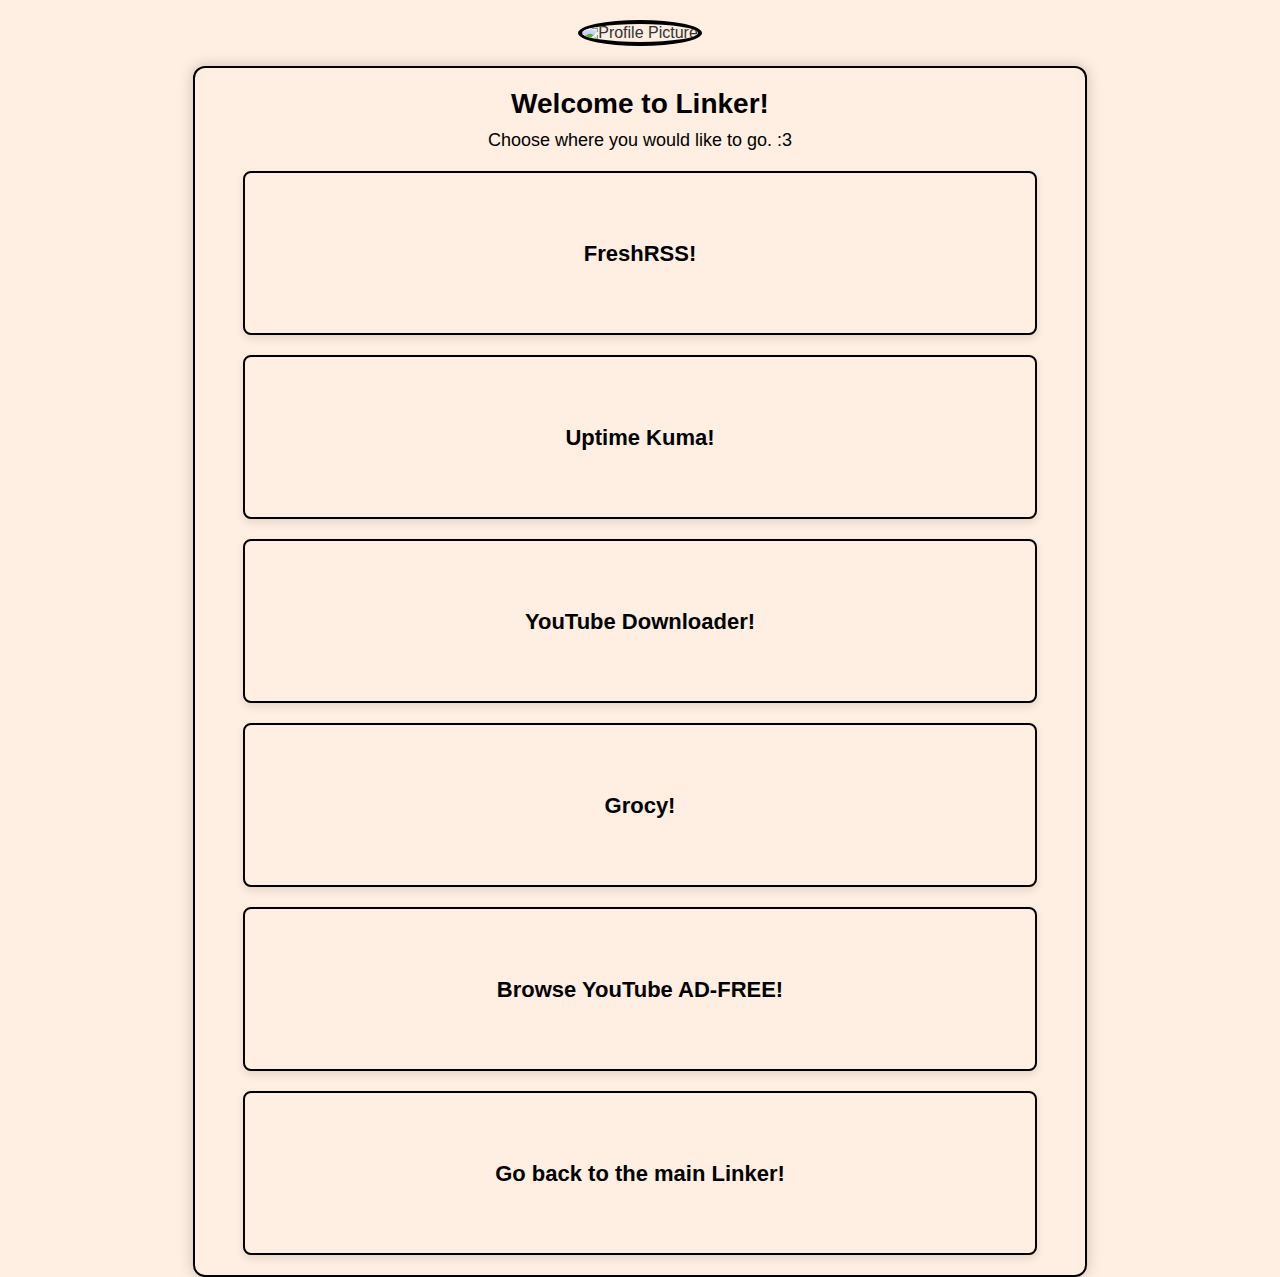
==== index.html @ 7575e13b "Update index.html" ====
<!DOCTYPE html>
<html lang="en">
<head>
    <meta charset="UTF-8">
    <meta name="viewport" content="width=device-width, initial-scale=1.0">
    <title>Linker!</title>
    <link rel="stylesheet" href="styles.css">
</head>
<body>
    <div class="profile">
        <img src="https://ugc.production.linktr.ee/a45732dd-6a2a-440a-bc1a-629f1e237f3e_PXL-20240806-003012967.jpeg" alt="Profile Picture">
    </div>
    <div class="container">
        <header>
            <h1>Welcome to Linker!</h1>
            <p>Choose where you would like to go. :3</p>
        </header>
        
        <main>
            <div class="link-grid">
                <a href="http://nasbitsdesktop/i/" class="tile">FreshRSS!</a>
                <a href="nasbitsdesktop:3001" class="tile">Uptime Kuma!</a>
                <a href="http://nasbitsdesktop:8998/" class="tile">YouTube Downloader!</a>
                <a href="nasbitsdesktop:9283" class="tile">Grocy!</a>
                <a href="nasbitsdesktop:3000" class= "tile">Browse YouTube AD-FREE!</a>
                <a href="https://nasbitsdesktop.github.io/linker/" class= "tile">Go back to the main Linker!</a>
            </div>
        </main>
     
    </div>
</body>
</html>
---- styles.css ----
body {
    font-family: 'Arial', sans-serif;
    background-color: #ffeee2; /* Pastel background */
    color: #333;
    margin: 0;
    padding: 0;
    height: 100vh; /* Full viewport height */
    display: flex;
    flex-direction: column;
}

.profile {
    text-align: center;
    margin: 20px auto;
}

.profile img {
    border-radius: 50%;
    width: 150px; /* Adjust size as needed */
    height: 150px;
    object-fit: cover;
    border: 4px solid #000; /* Black border */
}

.container {
    max-width: 850px; /* Increased max width */
    margin: 0 auto;
    padding: 20px;
    background-color: #ffeee2; /* Pastel background */
    box-shadow: 0 0 15px rgba(0, 0, 0, 0.2);
    border-radius: 12px;
    border: 2px solid #000; /* Black outline */
    flex: 1; /* Allows the container to grow and fill available space */
    display: flex;
    flex-direction: column;
    justify-content: space-between; /* Pushes content to the top */
    /* You might want to add this to ensure the container uses the full width */
    width: 100%; /* Full width */
}


header {
    text-align: center;
    margin-bottom: 20px;
}

header h1 {
    margin: 0;
    font-size: 28px;
    color: #000; /* Black text */
}

header p {
    margin: 10px 0 0;
    font-size: 18px;
    color: #000; /* Black text */
}

main {
    text-align: center;
    flex: 1;
}

.link-grid {
    display: flex;
    flex-direction: column; /* Stack tiles top-to-bottom */
    align-items: center;
    gap: 20px;
    /* Adjust the max width for the grid container to be wider */
    max-width: 750px; /* Adjust this value as needed */
    margin: 0 auto; /* Center the grid */
}

.tile {
    display: block;
    width: 100%; /* Full width of the container */
    max-width: 800px; /* Increased max width */
    height: 120px; /* Increased height for better visibility */
    background-color: #ffeee2; /* Tile color */
    color: #000; /* Black text */
    text-decoration: none;
    padding: 20px;
    border: 2px solid #000; /* Black outline */
    border-radius: 8px;
    box-shadow: 0 4px 8px rgba(0, 0, 0, 0.1);
    transition: transform 0.3s ease, background-color 0.3s ease;
    font-size: 22px; /* Larger font size */
    font-weight: bold; /* Bold text */
    line-height: 1.5;
    text-align: center; /* Centered text */
    display: flex;
    justify-content: center;
    align-items: center;
}

.tile:hover {
    transform: scale(1.05);
    background-color: #f8bbd0; /* Slightly darker pink for hover */
}

footer {
    text-align: center;
    font-size: 16px;
    color: #000; /* Black text */
    margin-bottom: 20px;
}
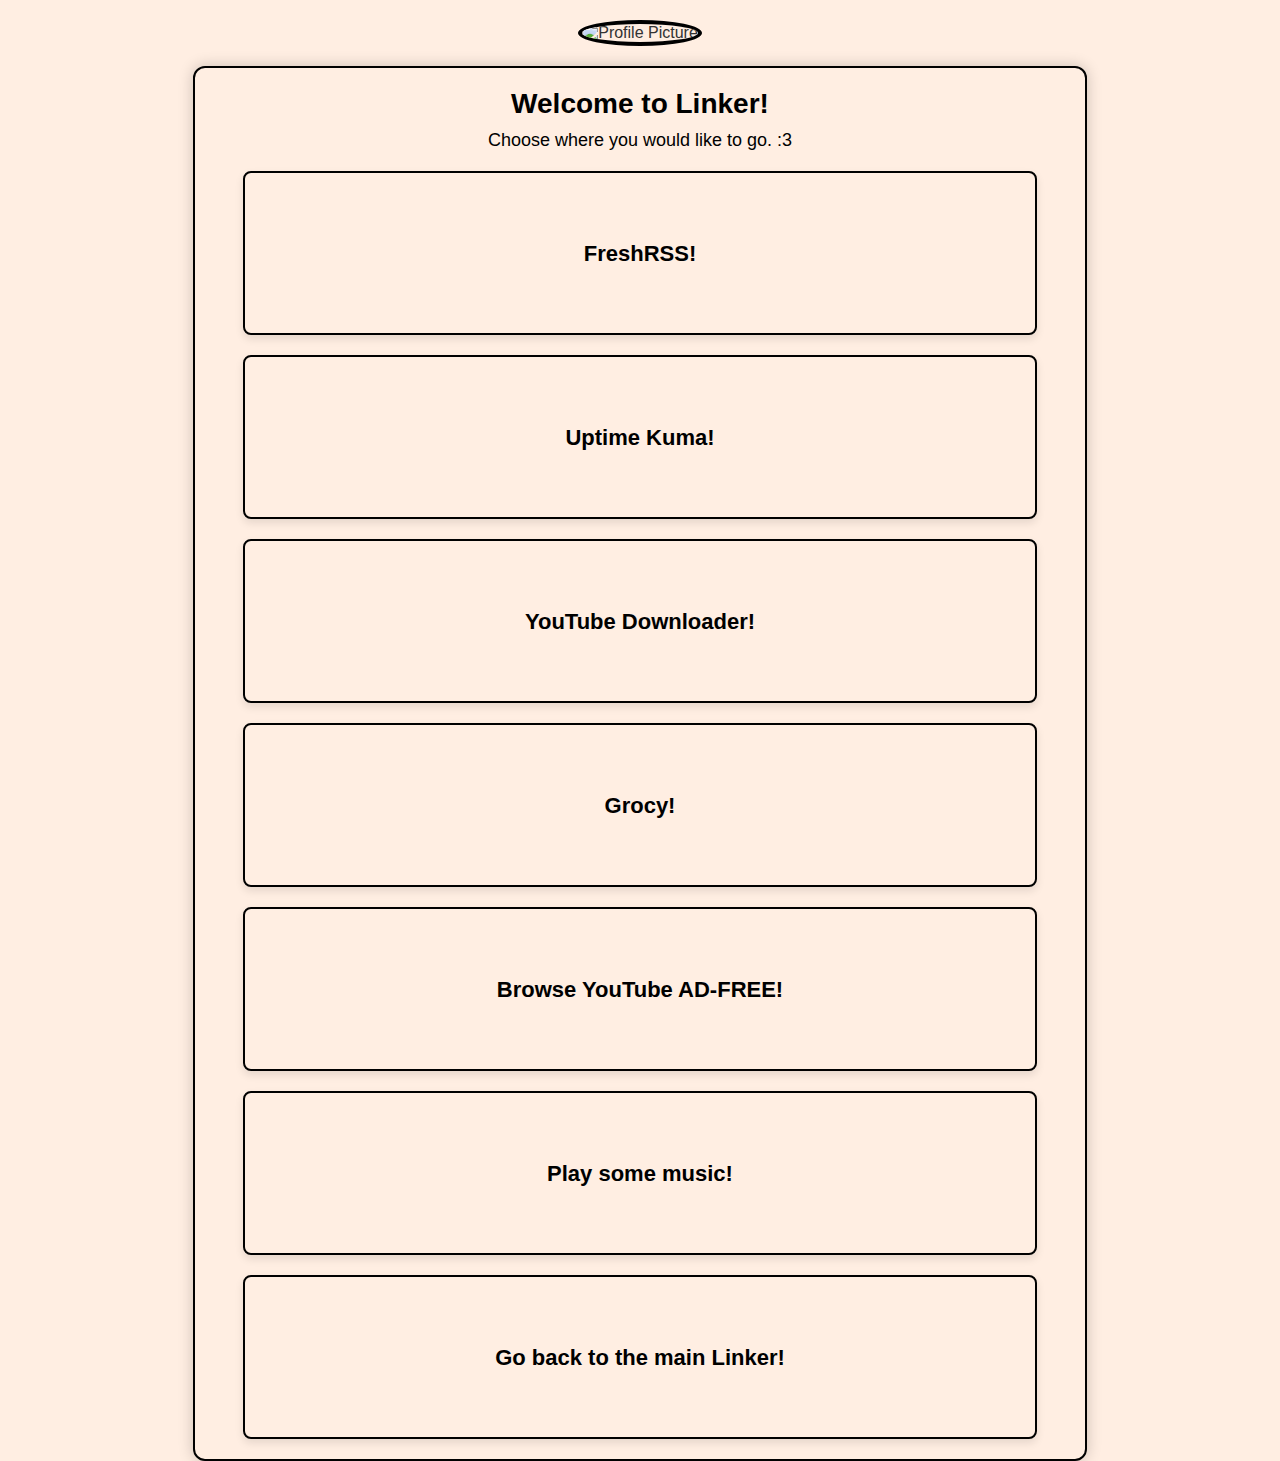
==== commit 794cb0db: "Update index.html" ====
--- a/index.html
+++ b/index.html
@@ -19,10 +19,11 @@
         <main>
             <div class="link-grid">
                 <a href="http://nasbitsdesktop/i/" class="tile">FreshRSS!</a>
-                <a href="nasbitsdesktop:3001" class="tile">Uptime Kuma!</a>
+                <a href="http://nasbitsdesktop:3001/dashboard" class="tile">Uptime Kuma!</a>
                 <a href="http://nasbitsdesktop:8998/" class="tile">YouTube Downloader!</a>
-                <a href="nasbitsdesktop:9283" class="tile">Grocy!</a>
-                <a href="nasbitsdesktop:3000" class= "tile">Browse YouTube AD-FREE!</a>
+                <a href="http://nasbitsdesktop:9283/login" class="tile">Grocy!</a>
+                <a href="http://nasbitsdesktop:3000/" class= "tile">Browse YouTube AD-FREE!</a>
+                <a href="http://nasbitsdesktop:6001/" class="tile">Play some music!</a>
                 <a href="https://nasbitsdesktop.github.io/linker/" class= "tile">Go back to the main Linker!</a>
             </div>
         </main>
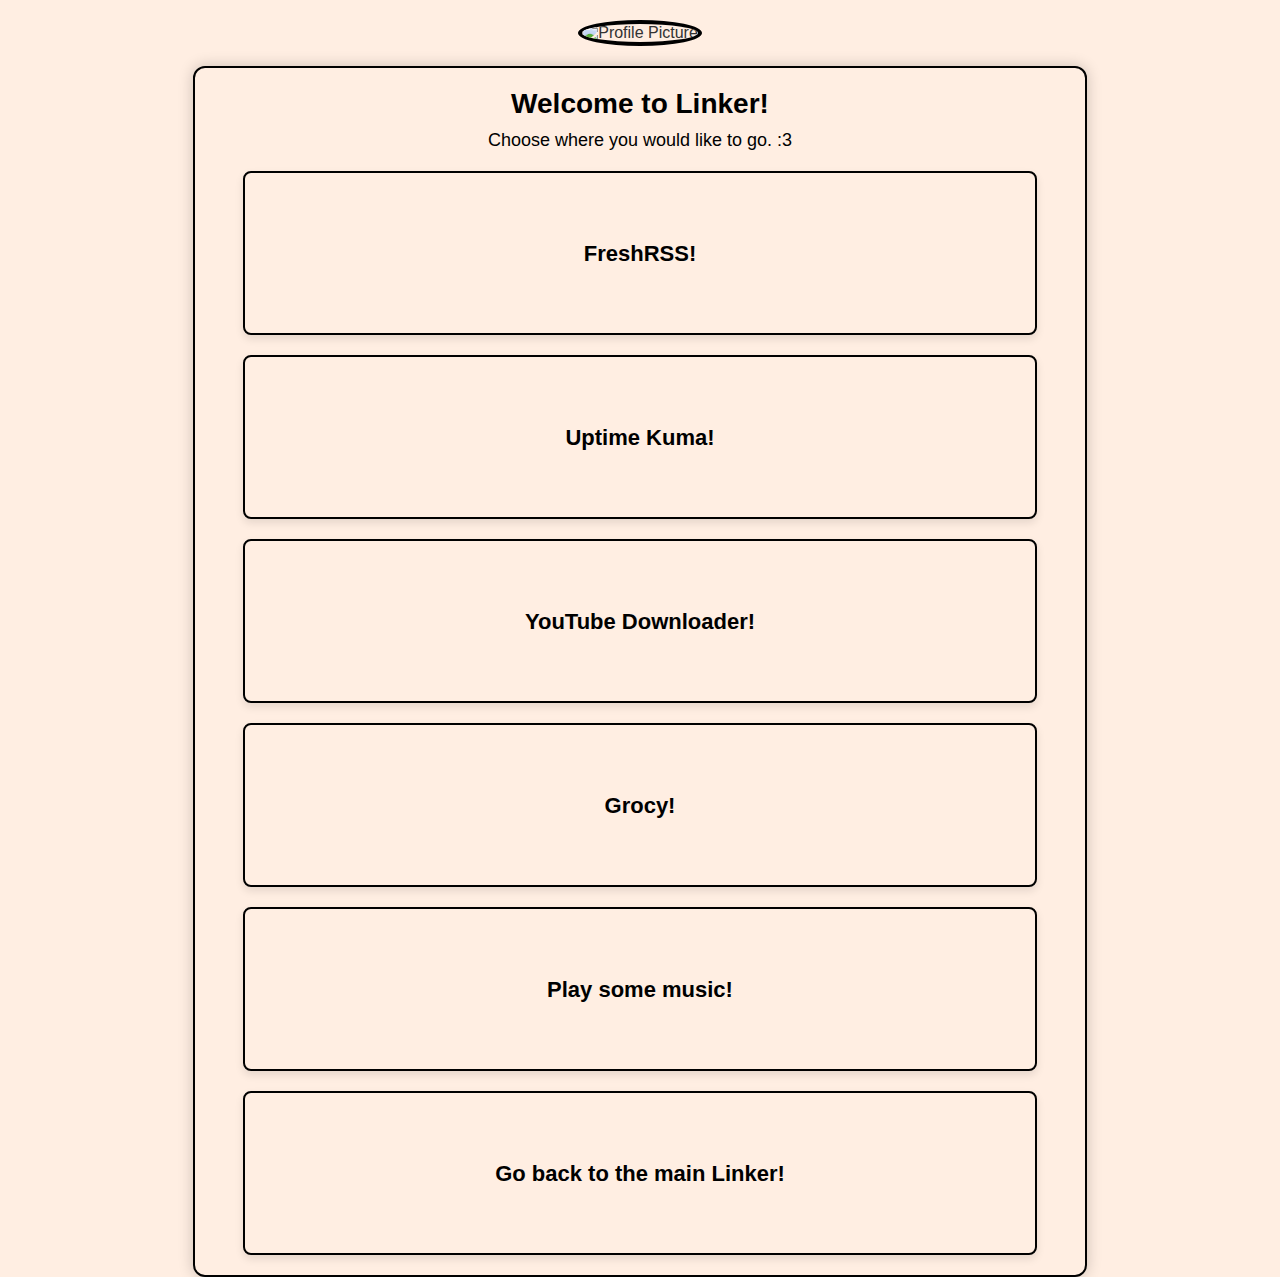
==== commit 0e26c89d: "Update index.html" ====
--- a/index.html
+++ b/index.html
@@ -22,7 +22,6 @@
                 <a href="http://nasbitsdesktop:3001/dashboard" class="tile">Uptime Kuma!</a>
                 <a href="http://nasbitsdesktop:8998/" class="tile">YouTube Downloader!</a>
                 <a href="http://nasbitsdesktop:9283/login" class="tile">Grocy!</a>
-                <a href="http://nasbitsdesktop:3000/" class= "tile">Browse YouTube AD-FREE!</a>
                 <a href="http://nasbitsdesktop:6001/" class="tile">Play some music!</a>
                 <a href="https://nasbitsdesktop.github.io/linker/" class= "tile">Go back to the main Linker!</a>
             </div>
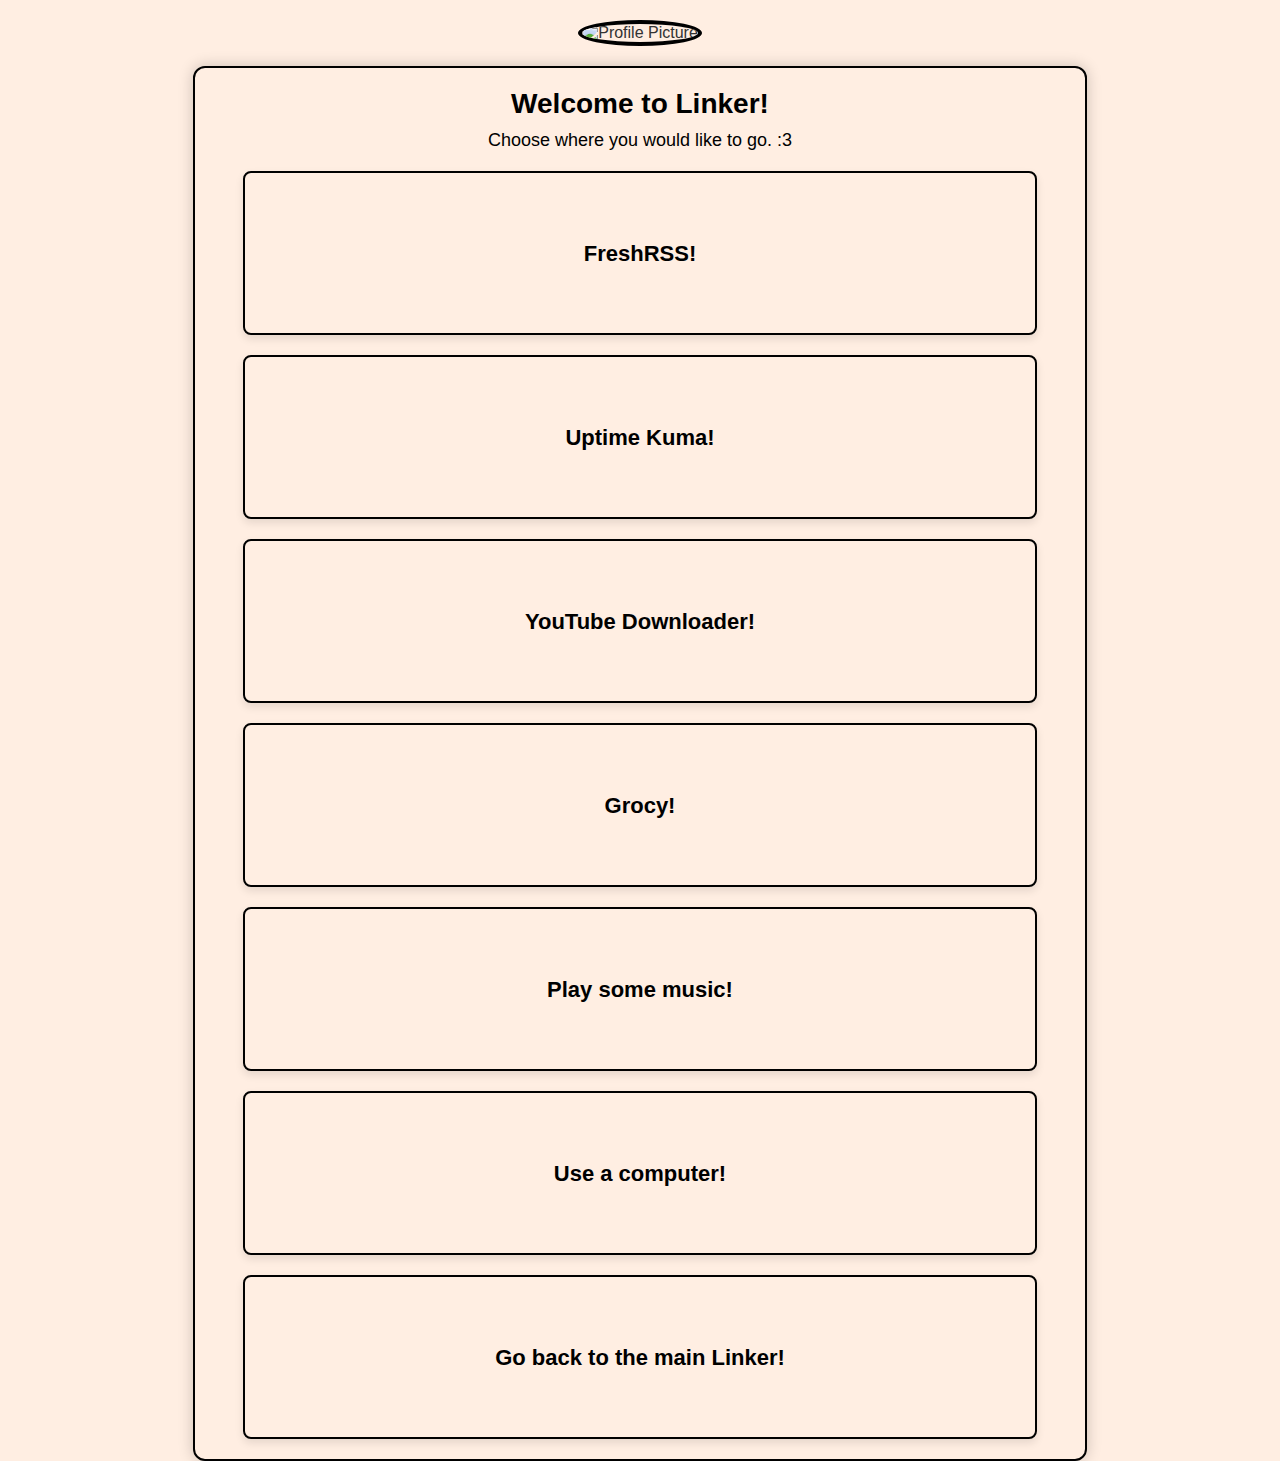
==== commit 4edb3655: "Update index.html" ====
--- a/index.html
+++ b/index.html
@@ -23,6 +23,7 @@
                 <a href="http://nasbitsdesktop:8998/" class="tile">YouTube Downloader!</a>
                 <a href="http://nasbitsdesktop:9283/login" class="tile">Grocy!</a>
                 <a href="http://nasbitsdesktop:6001/" class="tile">Play some music!</a>
+                <a href="http://nasbitsdesktop:3000/" class="tile">Use a computer!</a>
                 <a href="https://nasbitsdesktop.github.io/linker/" class= "tile">Go back to the main Linker!</a>
             </div>
         </main>
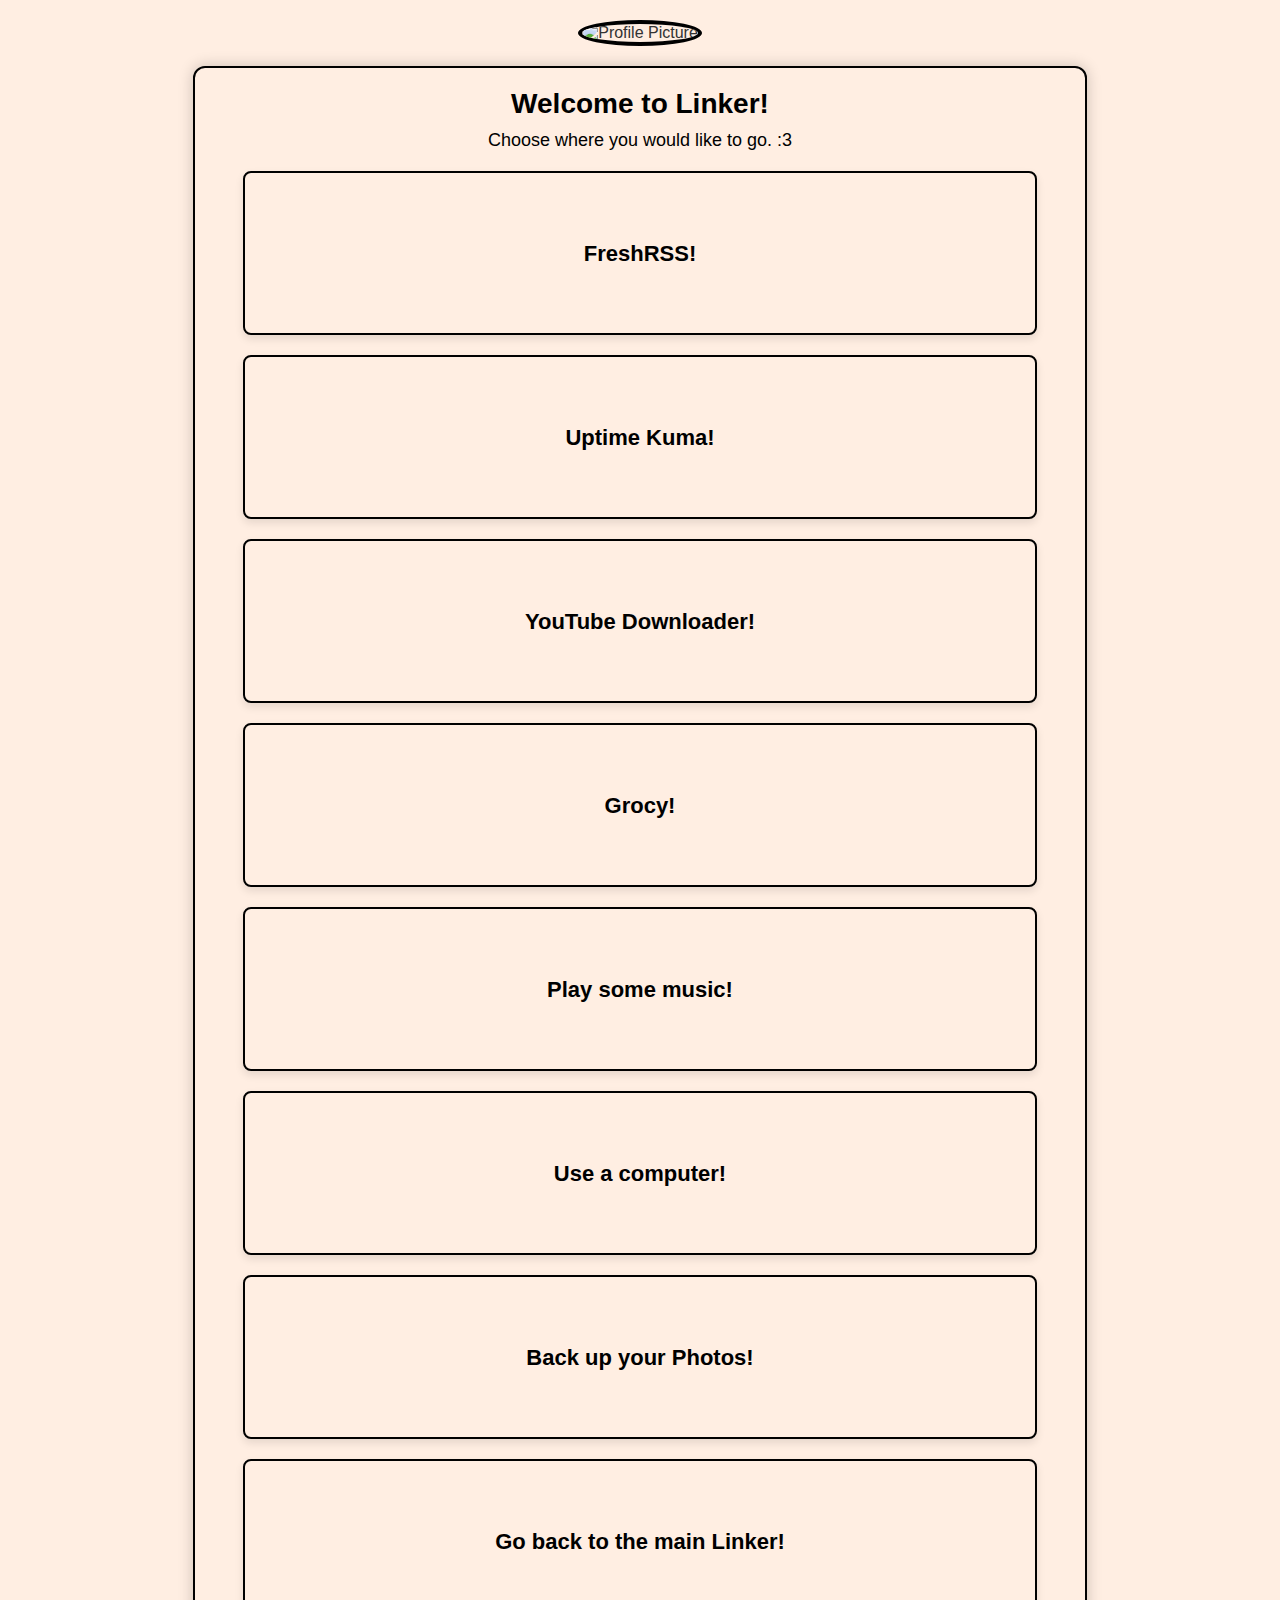
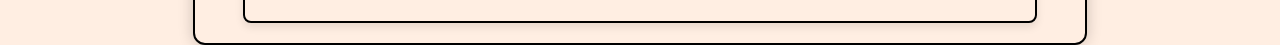
==== commit 7ba33c16: "Update index.html" ====
--- a/index.html
+++ b/index.html
@@ -24,6 +24,7 @@
                 <a href="http://nasbitsdesktop:9283/login" class="tile">Grocy!</a>
                 <a href="http://nasbitsdesktop:6001/" class="tile">Play some music!</a>
                 <a href="http://nasbitsdesktop:3000/" class="tile">Use a computer!</a>
+                <a href="http://nasbitsdesktop:2283/" class="tile">Back up your Photos!</a>
                 <a href="https://nasbitsdesktop.github.io/linker/" class= "tile">Go back to the main Linker!</a>
             </div>
         </main>
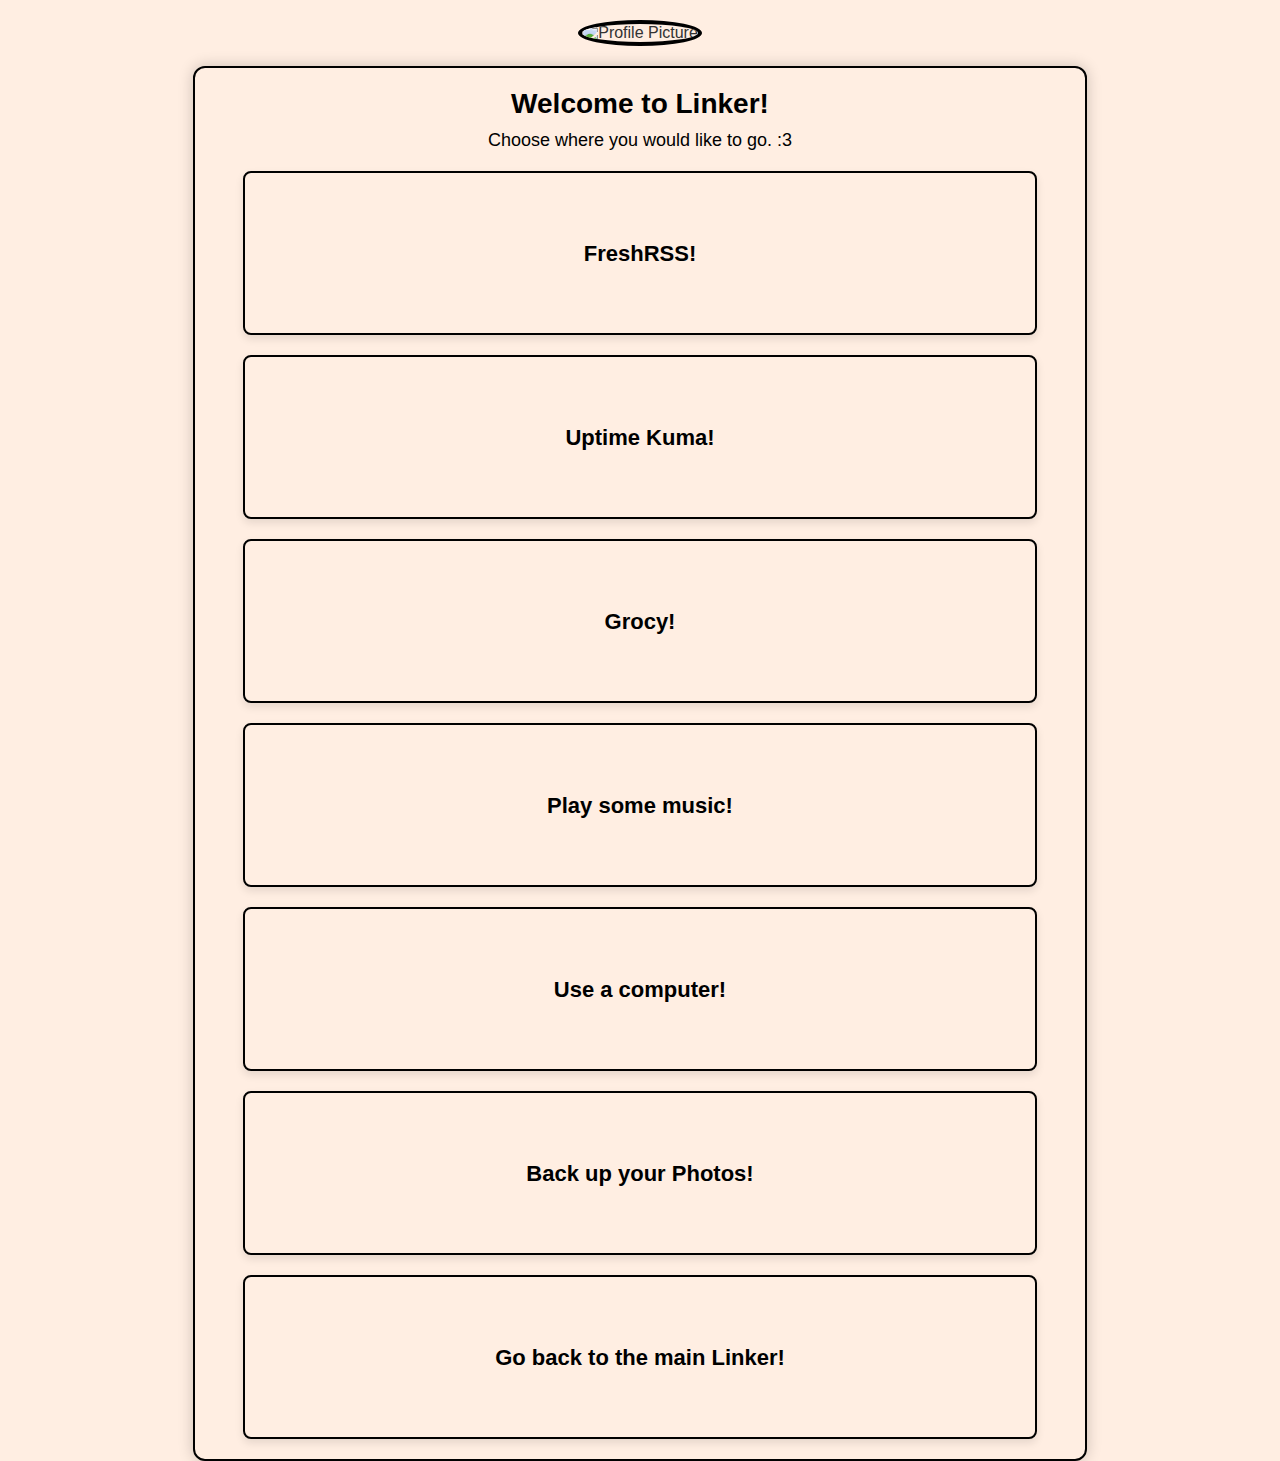
==== commit 4517f20d: "Update index.html" ====
--- a/index.html
+++ b/index.html
@@ -18,9 +18,8 @@
         
         <main>
             <div class="link-grid">
-                <a href="http://nasbitsdesktop/i/" class="tile">FreshRSS!</a>
+                <a href="http://nasbitsdesktop:5980/i/" class="tile">FreshRSS!</a>
                 <a href="http://nasbitsdesktop:3001/dashboard" class="tile">Uptime Kuma!</a>
-                <a href="http://nasbitsdesktop:8998/" class="tile">YouTube Downloader!</a>
                 <a href="http://nasbitsdesktop:9283/login" class="tile">Grocy!</a>
                 <a href="http://nasbitsdesktop:6001/" class="tile">Play some music!</a>
                 <a href="http://nasbitsdesktop:3000/" class="tile">Use a computer!</a>
